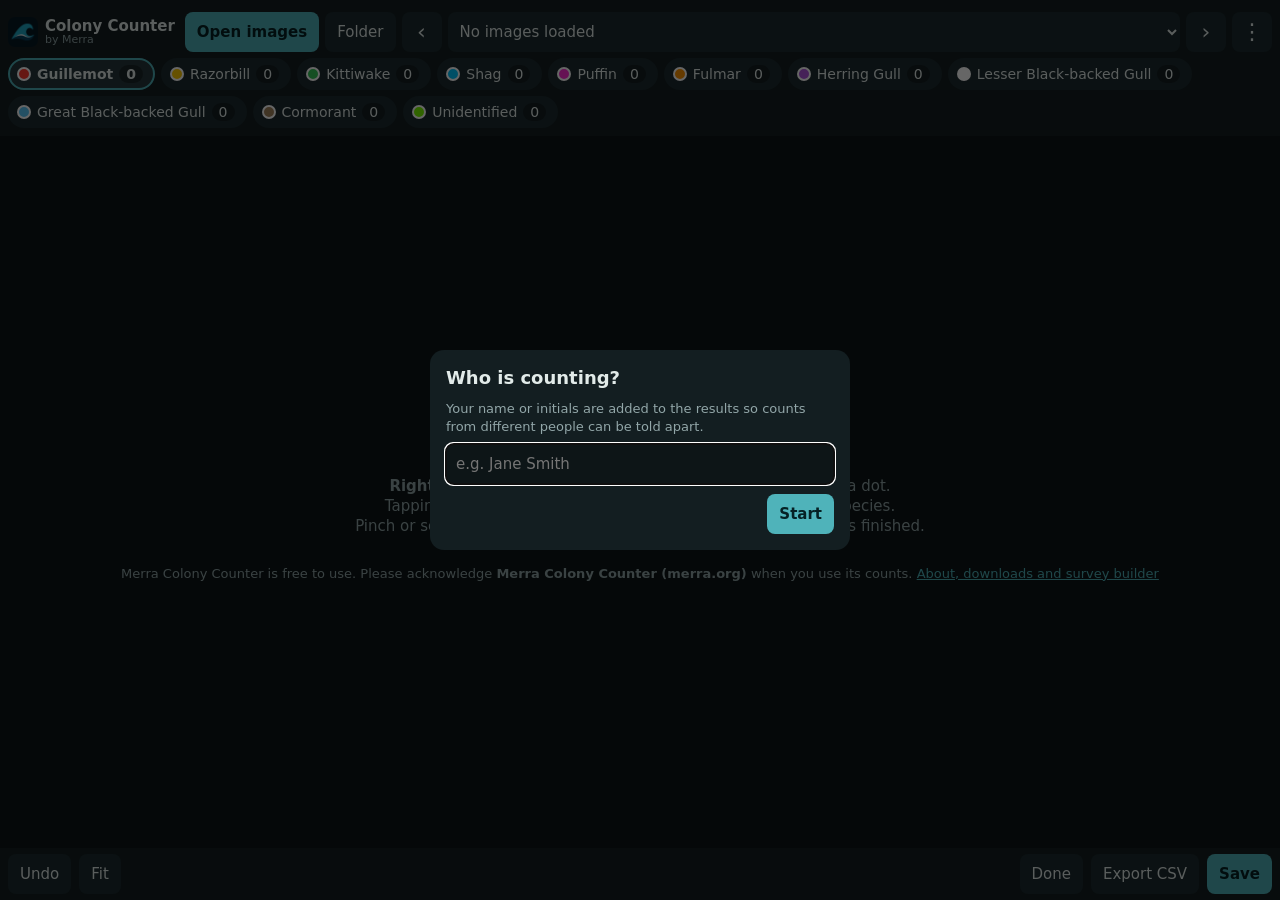
==== app/index.html @ 90105ce6 "Merra Colony Counter v1.0.0: app, survey builder, downloads and deploy to colony.merra.org Co-Author" ====
<!doctype html>
<html lang="en">
<head>
<meta charset="utf-8">
<meta name="viewport" content="width=device-width, initial-scale=1, viewport-fit=cover">
<meta name="theme-color" content="#131e21">
<meta name="description" content="Merra Colony Counter: free tap-to-count tool for seabird colony photos, with per-species counts, time logs and CSV export. From Merra (merra.org).">
<meta name="apple-mobile-web-app-title" content="Colony Counter">
<meta name="apple-mobile-web-app-capable" content="yes">
<meta name="apple-mobile-web-app-status-bar-style" content="black-translucent">
<title>Merra Colony Counter</title>
<link rel="manifest" href="manifest.json">
<link rel="icon" href="icons/merra-favicon-64.png">
<link rel="apple-touch-icon" href="icons/merra-apple-touch-180.png">
<link rel="stylesheet" href="styles.css">
</head>
<body>
<header class="bar top">
  <div class="row" id="surveyRow" hidden>
    <span id="surveyTitle" class="survey-title"></span>
    <span id="progress" class="progress"></span>
  </div>
  <div class="row">
    <a class="brand" href="about.html" title="About Merra Colony Counter">
      <img src="icons/merra-favicon-64.png" alt="Merra">
      <span class="brand-text"><b>Colony Counter</b><small>by Merra</small></span>
    </a>
    <label class="btn primary" id="openBtn" title="Choose image files">
      Open images
      <input id="fileInput" type="file" accept="image/jpeg,image/png,.jpg,.jpeg,.png" multiple hidden>
    </label>
    <label class="btn" id="folderBtn" title="Choose a whole folder">
      Folder
      <input id="folderInput" type="file" webkitdirectory directory multiple hidden>
    </label>
    <button class="btn icon" id="prevBtn" aria-label="Previous image">&#8249;</button>
    <select id="imageSelect" aria-label="Image"><option value="">No images loaded</option></select>
    <button class="btn icon" id="nextBtn" aria-label="Next image">&#8250;</button>
    <button class="btn icon" id="menuBtn" aria-label="More">&#8942;</button>
  </div>
  <div class="row species" id="speciesBar" role="radiogroup" aria-label="Species"></div>
</header>

<main id="stage">
  <canvas id="canvas"></canvas>
  <div id="empty" class="empty">
    <p id="emptyLead"><strong>Open your colony photos</strong> to start.</p>
    <p>Pick a species, then <b>tap / click</b> each bird to add a dot.<br>
       <b>Right-click</b> (or tap a dot of the selected species) to remove a dot.<br>
       Tapping a dot of another species changes it to the selected species.<br>
       Pinch or scroll to zoom, drag to pan. Press <b>Done</b> when an image is finished.</p>
    <p class="credit">Merra Colony Counter is free to use. Please acknowledge
       <b>Merra Colony Counter (merra.org)</b> when you use its counts.
       <a href="about.html">About, downloads and survey builder</a></p>
  </div>
  <div id="doneBanner" class="done-banner" hidden>Marked as done — press <b>Done</b> again to reopen and edit</div>
</main>

<footer class="bar bottom">
  <button class="btn" id="undoBtn">Undo</button>
  <button class="btn" id="fitBtn">Fit</button>
  <span id="status" class="status"></span>
  <span id="timer" class="timer" title="Time spent annotating this image (pauses when you are inactive)"></span>
  <button class="btn" id="doneBtn">Done</button>
  <button class="btn" id="exportBtn">Export CSV</button>
  <button class="btn primary" id="saveBtn">Save</button>
</footer>

<dialog id="menu">
  <form method="dialog">
    <h2>Options</h2>
    <p class="hint" id="observerLine"></p>
    <p class="hint" id="menuInstr" hidden></p>
    <button class="btn wide" value="observer">Change observer name</button>
    <button class="btn wide" value="times">Export time log (CSV)</button>
    <button class="btn wide" value="points">Export point locations (CSV)</button>
    <button class="btn wide" value="backup">Back up all data (JSON)</button>
    <label class="btn wide">Restore from backup…
      <input id="restoreInput" type="file" accept="application/json,.json" hidden>
    </label>
    <button class="btn wide" value="species" id="speciesMenuBtn">Edit species list</button>
    <button class="btn wide danger" value="clearImage">Clear dots on this image</button>
    <button class="btn wide danger" value="clearAll">Clear ALL data</button>
    <a class="btn wide" href="about.html">About Merra Colony Counter</a>
    <button class="btn wide" value="close">Close</button>
  </form>
</dialog>

<dialog id="speciesDlg">
  <form method="dialog">
    <h2>Species list</h2>
    <p class="hint">One species per line. Existing dots keep their species name.</p>
    <textarea id="speciesText" rows="10"></textarea>
    <div class="row end">
      <button class="btn" value="reset">Restore defaults</button>
      <button class="btn" value="cancel">Cancel</button>
      <button class="btn primary" value="save">Save</button>
    </div>
  </form>
</dialog>

<dialog id="observerDlg">
  <form method="dialog">
    <h2>Who is counting?</h2>
    <p class="hint" id="surveyInstr" hidden></p>
    <p class="hint">Your name or initials are added to the results so counts from different people can be told apart.</p>
    <input id="observerInput" type="text" maxlength="60" autocomplete="name" placeholder="e.g. Jane Smith">
    <div class="row end">
      <button class="btn primary" value="ok">Start</button>
    </div>
  </form>
</dialog>

<!-- Optional: a survey prepared by the administrator (see admin.html). If the file is
     missing the app simply works in "open your own images" mode. -->
<script src="survey/survey.js"></script>
<script src="app.js"></script>
</body>
</html>
---- app/styles.css ----
:root {
  /* Merra colours (dark: photos read best on a dark ground) */
  --bg: #0d1517;
  --bar: #131e21;
  --fg: #e2ebe9;
  --muted: #92a6a8;
  --btn: #1c2b2f;
  --btn-hi: #26373b;
  --accent: #4fb3ba;
  --accent-ink: #062124;
  --danger: #c4483e;
}
* { box-sizing: border-box; }
[hidden] { display: none !important; }
html, body { margin: 0; height: 100%; background: var(--bg); color: var(--fg);
  font: 15px/1.35 system-ui, -apple-system, "Segoe UI", Roboto, sans-serif; }
body { display: flex; flex-direction: column; height: 100dvh; overflow: hidden; }

.bar { background: var(--bar); padding: 6px 8px; flex: none; }
.bar.top { padding-top: max(6px, env(safe-area-inset-top)); }
.bar.bottom { display: flex; align-items: center; gap: 8px;
  padding-bottom: max(6px, env(safe-area-inset-bottom)); }
.row { display: flex; align-items: center; gap: 6px; }
.row + .row { margin-top: 6px; }
.row.end { justify-content: flex-end; margin-top: 10px; }

.btn { appearance: none; border: 0; border-radius: 8px; background: var(--btn); color: var(--fg);
  padding: 9px 12px; font: inherit; cursor: pointer; white-space: nowrap; user-select: none;
  display: inline-flex; align-items: center; justify-content: center; min-height: 40px; }
.btn:hover { background: var(--btn-hi); }
.btn.primary { background: var(--accent); color: var(--accent-ink); font-weight: 600; }
.btn.primary:hover { background: #6cc4ca; }
.btn.danger { background: var(--danger); }
.btn.icon { width: 40px; padding: 0; font-size: 22px; }
.btn.wide { width: 100%; margin: 4px 0; }
.btn:disabled { opacity: .4; cursor: default; }

select { flex: 1; min-width: 0; min-height: 40px; border-radius: 8px; border: 0;
  background: var(--btn); color: var(--fg); font: inherit; padding: 0 8px; }

.species { flex-wrap: wrap; gap: 6px; padding-bottom: 2px; }
.species::-webkit-scrollbar { display: none; }
.chip { flex: none; display: inline-flex; align-items: center; gap: 6px; border-radius: 999px;
  border: 2px solid transparent; background: var(--btn); color: var(--fg); padding: 3px 10px 3px 7px;
  font: inherit; font-size: 14px; cursor: pointer; min-height: 32px; }
.chip .sw { width: 14px; height: 14px; border-radius: 50%; border: 2px solid #fff; }
.chip .n { background: rgba(0,0,0,.3); border-radius: 999px; padding: 0 7px; font-variant-numeric: tabular-nums; }
.chip[aria-checked="true"] { border-color: var(--accent); background: var(--btn-hi); font-weight: 600; }

main { position: relative; flex: 1; min-height: 0; }
canvas { position: absolute; inset: 0; width: 100%; height: 100%; touch-action: none; display: block; cursor: crosshair; }
.empty { position: absolute; inset: 0; display: flex; flex-direction: column; align-items: center;
  justify-content: center; text-align: center; color: var(--muted); padding: 24px; pointer-events: none; }
.empty strong { color: var(--fg); }

.status { flex: 1; text-align: center; color: var(--muted); font-size: 13px; overflow: hidden;
  text-overflow: ellipsis; white-space: nowrap; }

dialog { background: var(--bar); color: var(--fg); border: 0; border-radius: 14px; width: min(420px, 92vw); padding: 16px; }
dialog::backdrop { background: rgba(0,0,0,.6); }
dialog h2 { margin: 0 0 10px; font-size: 18px; }
.hint { color: var(--muted); font-size: 13px; margin: 0 0 8px; }
textarea { width: 100%; border-radius: 8px; border: 0; background: var(--bg); color: var(--fg); font: inherit; padding: 8px; }

.toast { position: fixed; left: 50%; bottom: 80px; transform: translateX(-50%); background: #000c;
  color: #fff; padding: 8px 14px; border-radius: 8px; pointer-events: none; z-index: 10; }

/* v3: survey header, timer, done state */
.survey-title { font-weight: 700; flex: 1; min-width: 0; overflow: hidden; text-overflow: ellipsis; white-space: nowrap; }
.progress { color: var(--muted); font-size: 13px; white-space: nowrap; font-variant-numeric: tabular-nums; }
.timer { font-variant-numeric: tabular-nums; color: var(--fg); font-size: 14px; white-space: nowrap; min-width: 64px; text-align: right; }
.timer.paused { color: var(--muted); }
#doneBtn[aria-pressed="true"] { background: #2e7d32; }
.done-banner { position: absolute; left: 50%; top: 10px; transform: translateX(-50%); background: #2e7d32cc;
  color: #fff; padding: 6px 12px; border-radius: 8px; font-size: 13px; pointer-events: none; }
dialog input[type=text] { width: 100%; border-radius: 8px; border: 0; background: var(--bg); color: var(--fg);
  font: inherit; padding: 10px; }
@media (max-width: 560px) {
  .bar.bottom { flex-wrap: wrap; }
  .bar.bottom .status { order: 10; flex-basis: 100%; }
}

.err { color: #ffb4a8; font-weight: 400; }
.empty strong { font-size: 16px; }

/* Merra brand */
.brand { display: inline-flex; align-items: center; gap: 7px; color: var(--fg); text-decoration: none;
  font-weight: 700; white-space: nowrap; padding-right: 4px; min-height: 40px; }
.brand img { width: 30px; height: 30px; border-radius: 7px; display: block; }
.brand small { display: block; font-weight: 500; font-size: 11px; color: var(--muted); line-height: 1.1; }
.brand b { display: block; line-height: 1.1; }
.credit { color: var(--muted); font-size: 13px; }
.credit a, .empty a { color: var(--accent); }
@media (max-width: 720px) { .brand .brand-text { display: none; } }
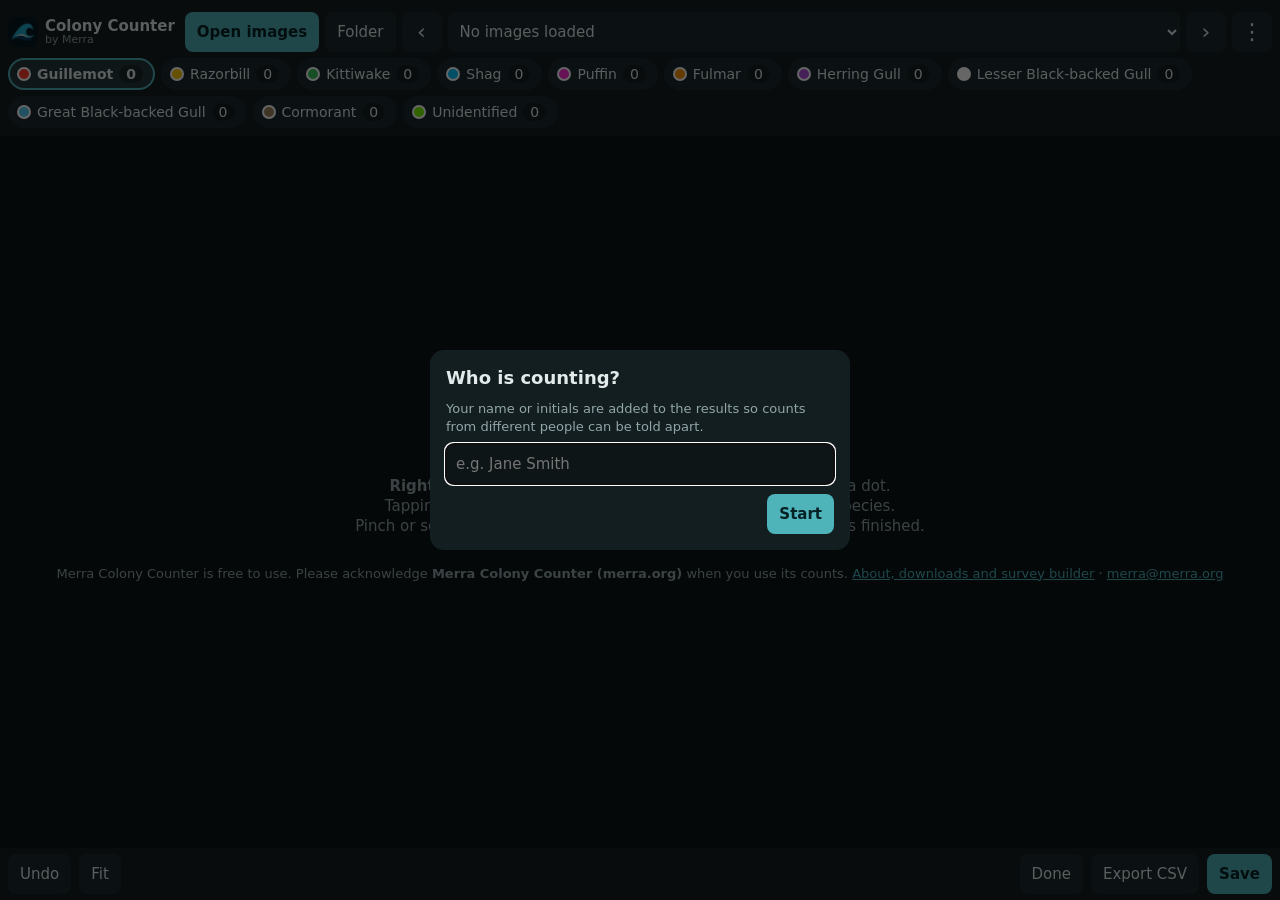
==== commit 79e1a330: "v1.1.0: training kit as a download, merra@merra.org on every page The kit now works for anyone: coun" ====
--- a/app/index.html
+++ b/app/index.html
@@ -51,7 +51,8 @@
        Pinch or scroll to zoom, drag to pan. Press <b>Done</b> when an image is finished.</p>
     <p class="credit">Merra Colony Counter is free to use. Please acknowledge
        <b>Merra Colony Counter (merra.org)</b> when you use its counts.
-       <a href="about.html">About, downloads and survey builder</a></p>
+       <a href="about.html">About, downloads and survey builder</a> ·
+       <a href="mailto:merra@merra.org?subject=Merra%20Colony%20Counter">merra@merra.org</a></p>
   </div>
   <div id="doneBanner" class="done-banner" hidden>Marked as done — press <b>Done</b> again to reopen and edit</div>
 </main>
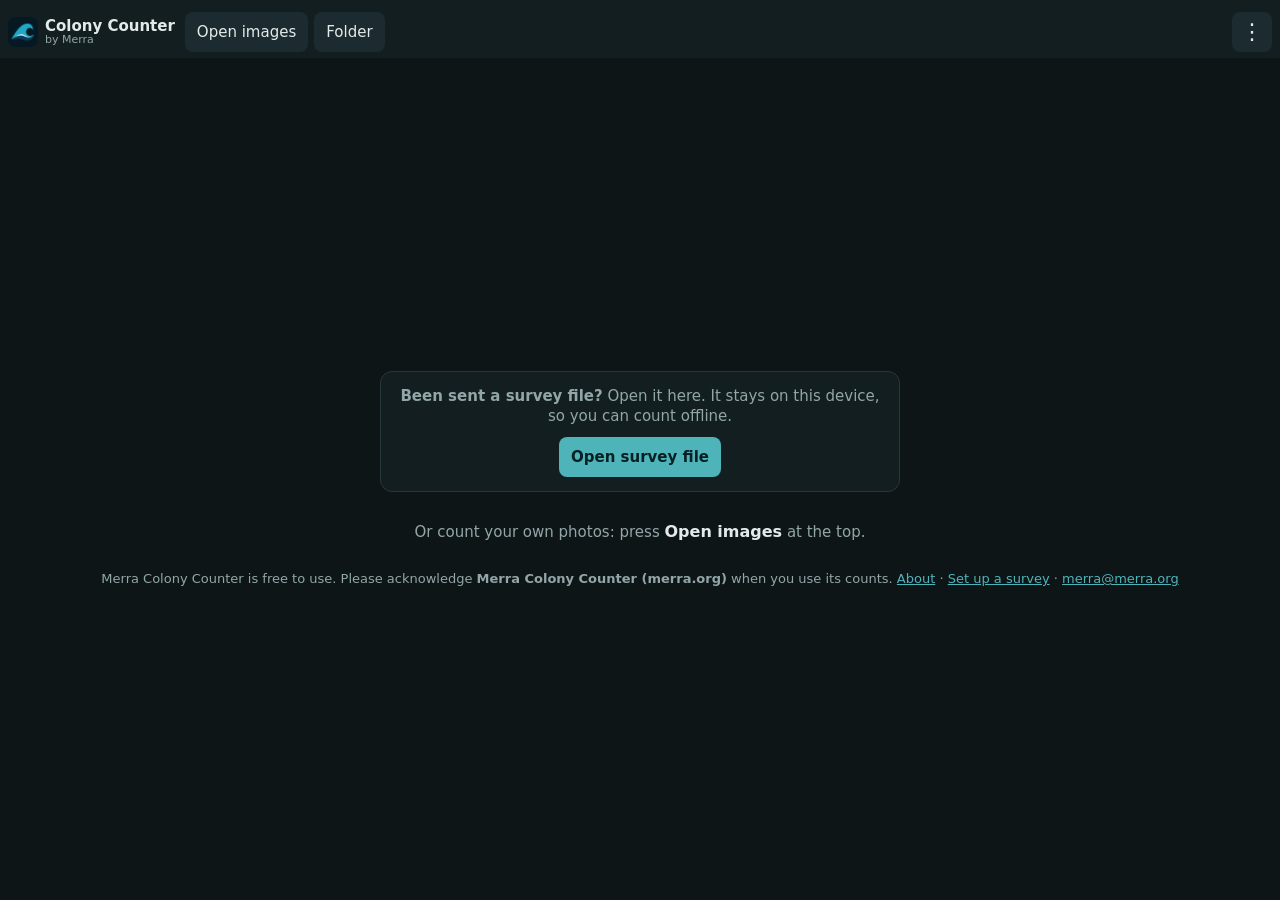
==== commit 4c3e9c03: "v1.3.0: survey files instead of hosting; no Netlify, no downloads The set-up page makes one survey f" ====
--- a/app/index.html
+++ b/app/index.html
@@ -14,7 +14,7 @@
 <link rel="apple-touch-icon" href="icons/merra-apple-touch-180.png">
 <link rel="stylesheet" href="styles.css">
 </head>
-<body>
+<body class="landing">
 <header class="bar top">
   <div class="row" id="surveyRow" hidden>
     <span id="surveyTitle" class="survey-title"></span>
@@ -25,7 +25,7 @@
       <img src="icons/merra-favicon-64.png" alt="Merra">
       <span class="brand-text"><b>Colony Counter</b><small>by Merra</small></span>
     </a>
-    <label class="btn primary" id="openBtn" title="Choose image files">
+    <label class="btn" id="openBtn" title="Choose image files">
       Open images
       <input id="fileInput" type="file" accept="image/jpeg,image/png,.jpg,.jpeg,.png" multiple hidden>
     </label>
@@ -44,14 +44,21 @@
 <main id="stage">
   <canvas id="canvas"></canvas>
   <div id="empty" class="empty">
-    <p id="emptyLead"><strong>Open your colony photos</strong> to start.</p>
-    <p>Pick a species, then <b>tap / click</b> each bird to add a dot.<br>
+    <div class="survey-open" id="surveyOpen">
+      <p><b>Been sent a survey file?</b> Open it here. It stays on this device, so you can count offline.</p>
+      <label class="btn primary">Open survey file
+        <input id="surveyFileInput" type="file" accept=".zip,application/zip,application/x-zip-compressed" hidden>
+      </label>
+      <p class="hint" id="surveyOpenStatus" aria-live="polite"></p>
+    </div>
+    <p id="emptyLead">Or count your own photos: press <strong>Open images</strong> at the top.</p>
+    <p class="help">Pick a species, then <b>tap / click</b> each bird to add a dot.<br>
        <b>Right-click</b> (or tap a dot of the selected species) to remove a dot.<br>
        Tapping a dot of another species changes it to the selected species.<br>
        Pinch or scroll to zoom, drag to pan. Press <b>Done</b> when an image is finished.</p>
     <p class="credit">Merra Colony Counter is free to use. Please acknowledge
        <b>Merra Colony Counter (merra.org)</b> when you use its counts.
-       <a href="about.html">About, downloads and survey builder</a> ·
+       <a href="about.html">About</a> · <a href="https://colony.merra.org/">Set up a survey</a> ·
        <a href="mailto:merra@merra.org?subject=Merra%20Colony%20Counter">merra@merra.org</a></p>
   </div>
   <div id="doneBanner" class="done-banner" hidden>Marked as done — press <b>Done</b> again to reopen and edit</div>
@@ -79,6 +86,10 @@
     <label class="btn wide">Restore from backup…
       <input id="restoreInput" type="file" accept="application/json,.json" hidden>
     </label>
+    <label class="btn wide" id="surveyFileMenuBtn">Open a survey file…
+      <input id="surveyFileInput2" type="file" accept=".zip,application/zip,application/x-zip-compressed" hidden>
+    </label>
+    <button class="btn wide" value="removeSurvey" id="removeSurveyBtn" hidden>Remove this survey from this device</button>
     <button class="btn wide" value="species" id="speciesMenuBtn">Edit species list</button>
     <button class="btn wide danger" value="clearImage">Clear dots on this image</button>
     <button class="btn wide danger" value="clearAll">Clear ALL data</button>
@@ -112,9 +123,9 @@
   </form>
 </dialog>
 
-<!-- Optional: a survey prepared by the administrator (see admin.html). If the file is
-     missing the app simply works in "open your own images" mode. -->
+<!-- A survey: survey/survey.js if one sits next to this page; otherwise survey-file.js loads
+     the survey file opened on this device, if any, and then starts app.js. -->
 <script src="survey/survey.js"></script>
-<script src="app.js"></script>
+<script src="survey-file.js"></script>
 </body>
 </html>
--- a/app/styles.css
+++ b/app/styles.css
@@ -92,3 +92,15 @@
 .credit { color: var(--muted); font-size: 13px; }
 .credit a, .empty a { color: var(--accent); }
 @media (max-width: 720px) { .brand .brand-text { display: none; } }
+
+/* Opening a survey file */
+.survey-open { background: var(--bar); border: 1px solid var(--btn-hi); border-radius: 12px; padding: 14px 16px; margin: 14px auto; max-width: 520px; }
+.survey-open p { margin: 0 0 10px; }
+.survey-open .hint { margin: 10px 0 0; color: var(--muted); font-size: 13px; }
+.survey-open .hint:empty { display: none; }
+
+/* Start screen (no survey, no photos yet): just the way in */
+body.landing #speciesBar, body.landing footer.bar, body.landing #prevBtn, body.landing #nextBtn,
+body.landing #imageSelect, body.landing .empty .help { display: none !important; }
+body.landing .bar.top .row { justify-content: flex-start; }
+body.landing #menuBtn { margin-left: auto; }
